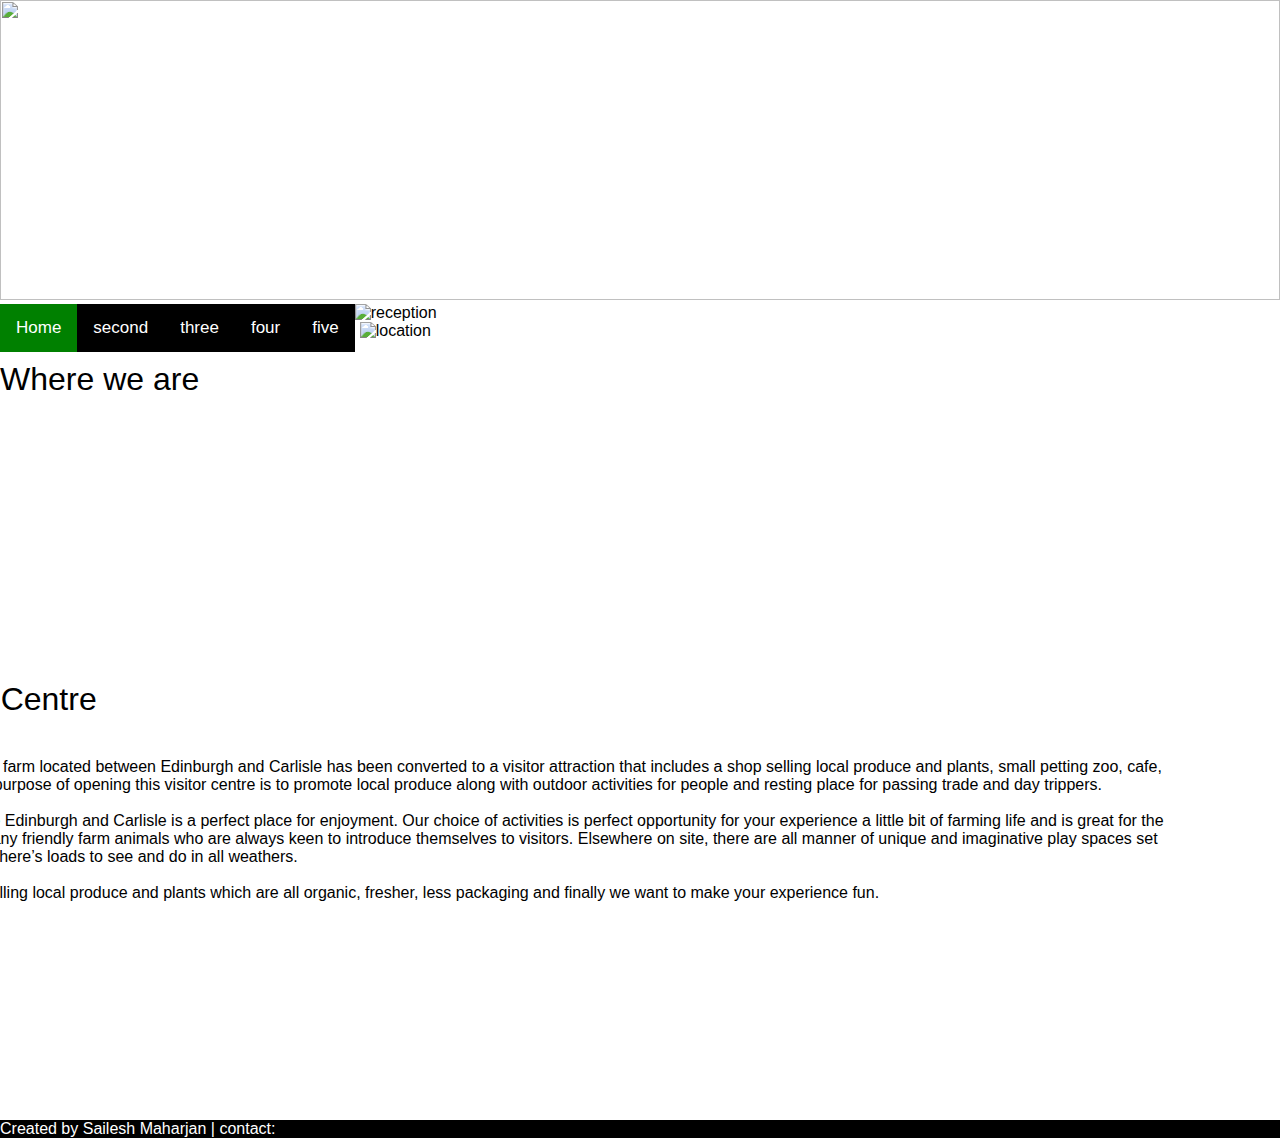
==== index.html @ ce4e596c "initial commit" ====
<!DOCTYPE html>
<html>
	
	
<link rel="stylesheet" href = "mystyle.css">
			
	<head>
		

		<img id ="rainbow" src = "images/rainbow.jpg">
		
		<title>Home</title>
		<meta name="viewport" content="width=device-width, initial-scale=1.0">
	
	</head>
	
	<body>
			
	
			<nav id="nav">
				<a href ="index.html" class ="active">Home</a>
				<a href="second.html">second</a> 
				<a href="third.html">three</a> 
				<a href="fourth.html">four</a> 
				<a href="fifth.html">five</a> 
				
				 
				
			</nav>
			
			<div id= "images">
				<img src="images/reception.jpg" alt="reception" width="1200"; height="325"; style="vertical-align:left;middle:10px 400px">
			</div>
			
					
			<div id= "images">
			
				<img src="images/location.jpg" alt="location" usemap="#workmap# width="320"; height="400"; style="vertical-align:left;margin:-15px 5px" alt="Where we are">
				<map name="workmap">
					<area shape="circle" coords="337,300,44" alt="farm exact location" href="googlemap.htm">
				<h1>Where we are</h1>
							
			</div>
			
			</div>		
			
			
		<div id = "div1">
			<h1>Rainbow Visitor Centre</h1>
			
				
			<p><br> Rainbow visitor centre is a small farm located between Edinburgh and Carlisle has been converted to a visitor attraction that includes a shop 
			selling local produce and plants, small petting zoo, cafe, Play Park and walks. The main purpose of opening this visitor centre is to promote local
			produce along with outdoor activities for people and resting place for passing trade and day trippers.</br>
			<br> Our unique Rainbow Far betwee Edinburgh 
			and Carlisle is a perfect place for enjoyment. Our choice of activities is perfect opportunity for your experience a little bit of farming life and is 
			great for the whole family. This is home to many friendly farm animals who are always keen to introduce themselves to visitors. Elsewhere on site, there are all manner of unique and imaginative play spaces
			set among the fields and gardens. There’s loads to see and do in all weathers.</br>
			<br> There are also cafe and shop selling local produce and plants which are all organic, fresher, less packaging and finally we want to make
			your experience fun. 
			
			</p>
		
		</div>
						
		<footer id="footer">
		Created by Sailesh Maharjan  | contact: 
		</footer>
		
		
		</div>
	</body>
	
	
</html>
---- mystyle.css ----
#rainbow{
height: 300px;
width: 100%;
margin: center;
}


#location{
height: 500px;
width: 20%;
margin-left: left;
text-align: right;
overflow: auto;
}

#reception{
height: 500px;
width: 75%;
margin-left: right;

}

#shopoutside{
height: 300px;
width: 60%;
text-align: left;

}
	

#shopinside{
height: 250px;
width: 60%;
margin-left: right;
}

#cafe{
height: 300px;
width: 40%;
margin-left: left;
}

#zoo2{
height: 300px;
width: 40%;

}

	
#nav:relative{
top:240px;
}
#nav a{
  float: left;
  color: white;
  text-align: center;
  padding: 14px 16px;
  text-decoration: none;
  font-size: 17px;
  background-color: black;
 
}
#nav a:hover{
 background-color: LightGrey;
 color: white;
}
#nav a.active{
 background-color: green;
 color: white;
}

#div1{
width: 1400px;
height: 70px;
position:absolute;
right: 100px;
top: 650px;
padding: 10px;
border: solid 0px;
border-radius: 20%;
}

#divbox{
width: 500px;
height: 50px;
position: absolute;
top: 575px;
left: 20px;
padding: 10px;
border: solid 0px;
border-radius: 0%;
}


#div2{
width: 500px;
height: 100px;
position: absolute;
top: 600px;
right:300px;
padding: 10px;
border: solid 0px;
border-radius: 5%;
float: right
}

#div3{
width: 500px;
height: 75px;
position: absolute;
top: 840px;
left: 70px;
padding: 10px;
border: solid 0px;
border-radius: 20%;
}

#div4{
width: 500px;
height: 90px;
position: absolute;
top: 1000px;
right: 300px;
padding: 10px;
border: solid 0px;
border-radius: 0%;
float: right
}

#div5{
width: 1150px;
height: 1050px;
position: absolute;
background: lightgreen;
top: 575px;
right: 100px;
padding: 10px;
border: solid 2px;
border-radius: 5%;
float: right
}


#div6{
width: 1350px;
height: 400px;
position: absolute;
background: background-image:url("pettingzoo.jpeg");
top: 600px;
right: 300px;
padding: 10px;
border: solid 3px;
border-radius: 5%;
float: left
}

#div7{
width: 250;
height: 250px;
background: skyblue;
top: 100px;
right: 300px;
padding: 10px;
border: solid 5px;
border-radius: 20%;
float: left
}

#div8{
width: 250;
height: 250px;
position: relative;
background: green;
bottom: -500px;
right: 0px;
padding: 10px;
border: solid 5px;
border-radius: 20%;
float: right
}

.openinghours {
    font-family:Monaco;
    border-radius:4px;
    margin:10px;
    box-shadow: 0 0 10px black;
    padding:0 10px 0 10px;
    overflow: hidden;
    display: inline-block;
	
}
.openinghourscontent {
    width: 250;
	text-align: center;
	position:absolute;
	right: 250px;
	bottom: -350px;
	border: solid 2px;
	border-radius: 10%;
	background-color: hsl(0, 20%, 50%);">hsl(0, 20%, 50%);
		
}
.openinghourscontent h2 {
    display:block;
    text-align:center;
    margin-top:.33em;
}
.openinghourscontent button {
    color:white;
    font-family:Courier New;
    font-size:large;
    font-weight:bolder;
    background-color:#4679BD;
    border-radius:4px;
    width:100%;
    margin-bottom:10px;

}
.today {
    color: #8AC007;
}
.opening-hours-table tr td:first-child {
    font-weight:bold;
}
#open-status {
    display:block;
    margin-top:-1em;
    text-align:center;
    border:dotted lightgrey 3px;
}
.openorclosed:after {
    content:" open during these hours:";
}
.open {
    color:green;
}
.open:after {
    content:" Open";
    color: #6C0;
}
.closed:after {
    content:" Closed";
    color: red;
}
.opening-hours-table tr td {
    padding:5px;
}



#div14{
width: 1000px;
height: 300px;
position: absolute;
top: 660px;
left: 100px;
padding: 10px;
border: solid 2px;
border-radius: 20%;
}




#div16{
width: 500px;
height: 150px;
position: absolute;
top: 300px;
right: 300px;
padding: 10px;
border: solid 5px;
border-radius: 20%;
float: right;
}

/* Importing the Roboto font from Google Fonts. */
@import url("https://fonts.googleapis.com/css?family=Roboto:400");

/* Set font of all elements to 'Roboto' */
* {
	font-family: 'Roboto', sans-serif;
	font-weight: 400;
}

/* Remove outline of all elements on focus */
*:focus {
	outline: 0;
}

body {
	background: #263238;  /* Set background color to #263238*/
}

h3 {
	text-align: center;
}

/* Add styles to 'container' class */
.container {
	padding: 12px 24px 24px 24px;
	margin: 50px 30px;
	background: #E3F2FD;
	border-radius: 4px;
	position:absolute;
	top: 50px;
	right: -750px;
}

/* Add styles to 'label' selector */
label {
	font-size: 0.85em;
	margin-left: 60px;
}

/* Add styles to 'input' and 'textarea' selectors */
input[type=text],input[type=email], textarea {
    width: 40%;
    padding: 12px;
    border: 1px solid #ccc;
    border-radius: 4px;
    box-sizing: border-box;
    margin-top: 6px;
    margin-bottom: 16px;
    resize: vertical;
}

/* Add styles to show 'focus' of selector */
input[type=text]:focus,input[type=email]:focus, textarea:focus {
	border: 1px solid green;
}

/* Add styles to the submit button */
input[type=submit] {
	background: #64B5F6;
	margin: 0 auto;
	outline: 0;
	color: white;
	border: 0;
	padding: 12px 24px;
	border-radius: 4px;
	transition: all ease-in-out 0.1s;
	position: relative;
	display: inline-block;
	text-align: center;
}

/* Add styles for 'focus' property */
input[type=submit]:focus {
	background: #A5D6A7;
	color: whitesmoke;
}

/* Style 'hover' property */
input[type=submit]:hover {
	background: #2196F3;
}

/* Align items to center of the 'div' with the class 'center' */
.center {
	text-align: center;
}



html, body{	
margin: 0;
padding: 0;
border: 0;
}
body{
background-color: white;
}


#scroll
{
overflow: scroll;
}
	
#footer{
position:relative;
top:700px;
width: 100%;
background-color:black;
color: white;
text-align: left;

}

.site-main,
div.content-area,
div.page {
    margin-bottom: 0em;
}
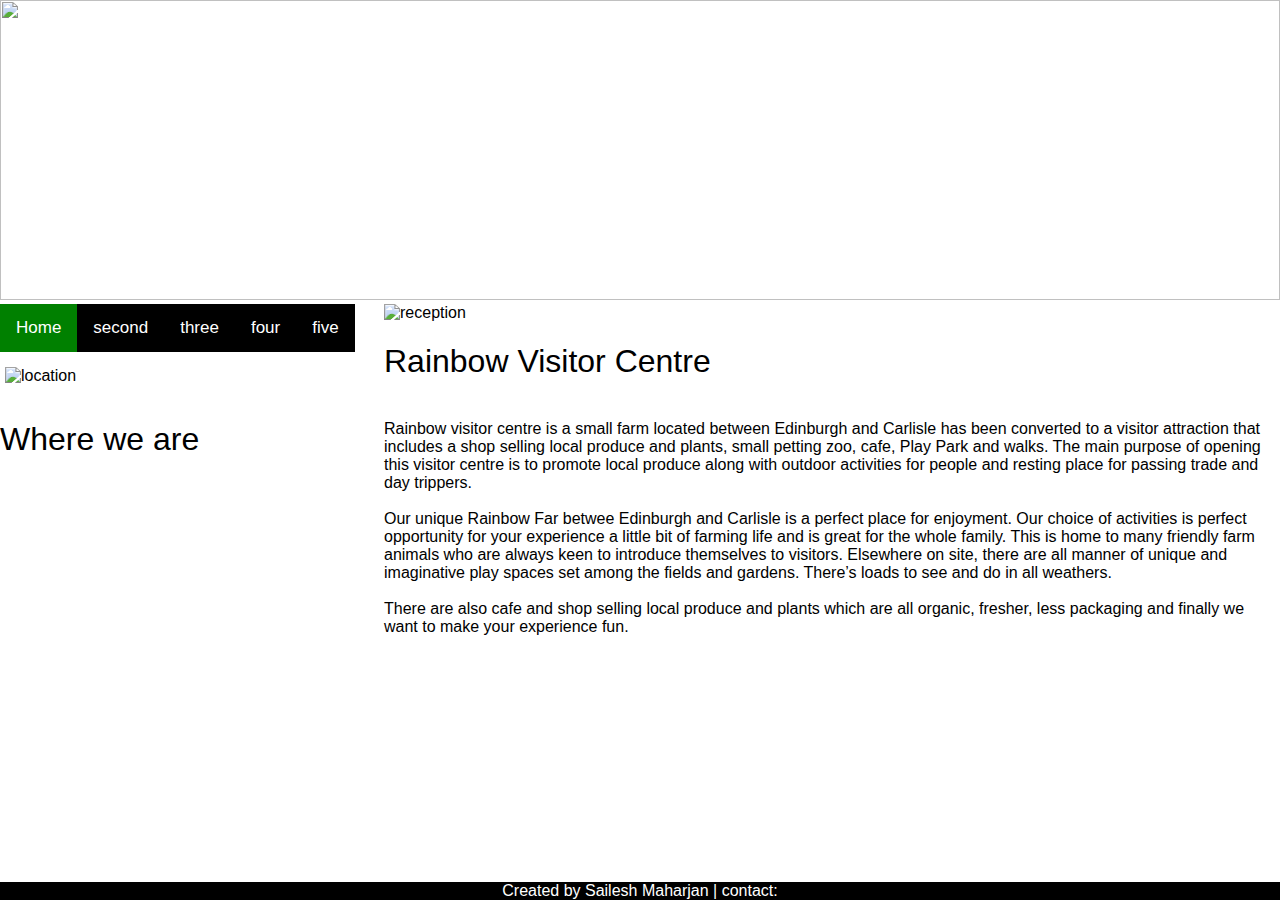
==== commit 2b383f19: "index.html change with css" ====
--- a/index.html
+++ b/index.html
@@ -5,8 +5,6 @@
 <link rel="stylesheet" href = "mystyle.css">
 			
 	<head>
-		
-
 		<img id ="rainbow" src = "images/rainbow.jpg">
 		
 		<title>Home</title>
@@ -15,61 +13,61 @@
 	</head>
 	
 	<body>
+		<div>
+			<!-- For Navigation-->
+			<div id="navbar" >
+				<div id="nav" >
+					<a href ="index.html" class ="active">Home</a>
+					<a href="second.html">second</a>
+					<a href="third.html">three</a>
+					<a href="fourth.html">four</a>
+					<a href="fifth.html">five</a>
+
+				</div>
+
+				<div class= "images">
+					<img src="images/location1.JPG" alt="location" usemap="#workmap# height="400"; style="vertical-align:left;margin:15px 5px" alt="Where we are">
+					<map name="workmap">
+						<area shape="circle" coords="337,300,44" alt="farm exact location" href="googlemap.htm">
+						<h1>Where we are</h1>
+					</map>
+				</div>
+
+
+			</div>
+
+			<!-- Main body part-->
+			<div id="container" >
+				<div class=images">
+					<img src="images/reception.jpg" alt="reception" width="100%"; height="325px"; style="vertical-align:left;middle:10px 400px">
+				</div>
+
+
+				<h1>Rainbow Visitor Centre</h1>
+
+
+				<p><br> Rainbow visitor centre is a small farm located between Edinburgh and Carlisle has been converted to a visitor attraction that includes a shop
+					selling local produce and plants, small petting zoo, cafe, Play Park and walks. The main purpose of opening this visitor centre is to promote local
+					produce along with outdoor activities for people and resting place for passing trade and day trippers.</br>
+					<br> Our unique Rainbow Far betwee Edinburgh
+					and Carlisle is a perfect place for enjoyment. Our choice of activities is perfect opportunity for your experience a little bit of farming life and is
+					great for the whole family. This is home to many friendly farm animals who are always keen to introduce themselves to visitors. Elsewhere on site, there are all manner of unique and imaginative play spaces
+					set among the fields and gardens. There’s loads to see and do in all weathers.</br>
+					<br> There are also cafe and shop selling local produce and plants which are all organic, fresher, less packaging and finally we want to make
+					your experience fun.
+
+				</p>
+
+			</div>
+		</div>
+
+
+		</body>
 			
-	
-			<nav id="nav">
-				<a href ="index.html" class ="active">Home</a>
-				<a href="second.html">second</a> 
-				<a href="third.html">three</a> 
-				<a href="fourth.html">four</a> 
-				<a href="fifth.html">five</a> 
-				
-				 
-				
-			</nav>
-			
-			<div id= "images">
-				<img src="images/reception.jpg" alt="reception" width="1200"; height="325"; style="vertical-align:left;middle:10px 400px">
-			</div>
-			
-					
-			<div id= "images">
-			
-				<img src="images/location.jpg" alt="location" usemap="#workmap# width="320"; height="400"; style="vertical-align:left;margin:-15px 5px" alt="Where we are">
-				<map name="workmap">
-					<area shape="circle" coords="337,300,44" alt="farm exact location" href="googlemap.htm">
-				<h1>Where we are</h1>
-							
-			</div>
-			
-			</div>		
-			
-			
-		<div id = "div1">
-			<h1>Rainbow Visitor Centre</h1>
-			
-				
-			<p><br> Rainbow visitor centre is a small farm located between Edinburgh and Carlisle has been converted to a visitor attraction that includes a shop 
-			selling local produce and plants, small petting zoo, cafe, Play Park and walks. The main purpose of opening this visitor centre is to promote local
-			produce along with outdoor activities for people and resting place for passing trade and day trippers.</br>
-			<br> Our unique Rainbow Far betwee Edinburgh 
-			and Carlisle is a perfect place for enjoyment. Our choice of activities is perfect opportunity for your experience a little bit of farming life and is 
-			great for the whole family. This is home to many friendly farm animals who are always keen to introduce themselves to visitors. Elsewhere on site, there are all manner of unique and imaginative play spaces
-			set among the fields and gardens. There’s loads to see and do in all weathers.</br>
-			<br> There are also cafe and shop selling local produce and plants which are all organic, fresher, less packaging and finally we want to make
-			your experience fun. 
-			
-			</p>
-		
-		</div>
+
 						
-		<footer id="footer">
+		<footer class="footer">
 		Created by Sailesh Maharjan  | contact: 
 		</footer>
-		
-		
-		</div>
-	</body>
-	
 	
 </html>--- a/mystyle.css
+++ b/mystyle.css
@@ -5,7 +5,7 @@
 }
 
 
-#location{
+#location1{
 height: 500px;
 width: 20%;
 margin-left: left;
@@ -378,13 +378,14 @@
 overflow: scroll;
 }
 	
-#footer{
-position:relative;
-top:700px;
-width: 100%;
-background-color:black;
-color: white;
-text-align: left;
+.footer{
+    position: fixed;
+    width: 100%;
+    left: 0;
+    bottom: 0;
+    background-color:black;
+    color: white;
+    text-align: center;
 
 }
 
@@ -392,4 +393,14 @@
 div.content-area,
 div.page {
     margin-bottom: 0em;
+}
+
+#navbar{
+    width: 30%;
+    float: left;
+}
+
+#container{
+    width: 70%;
+    float: left;
 }